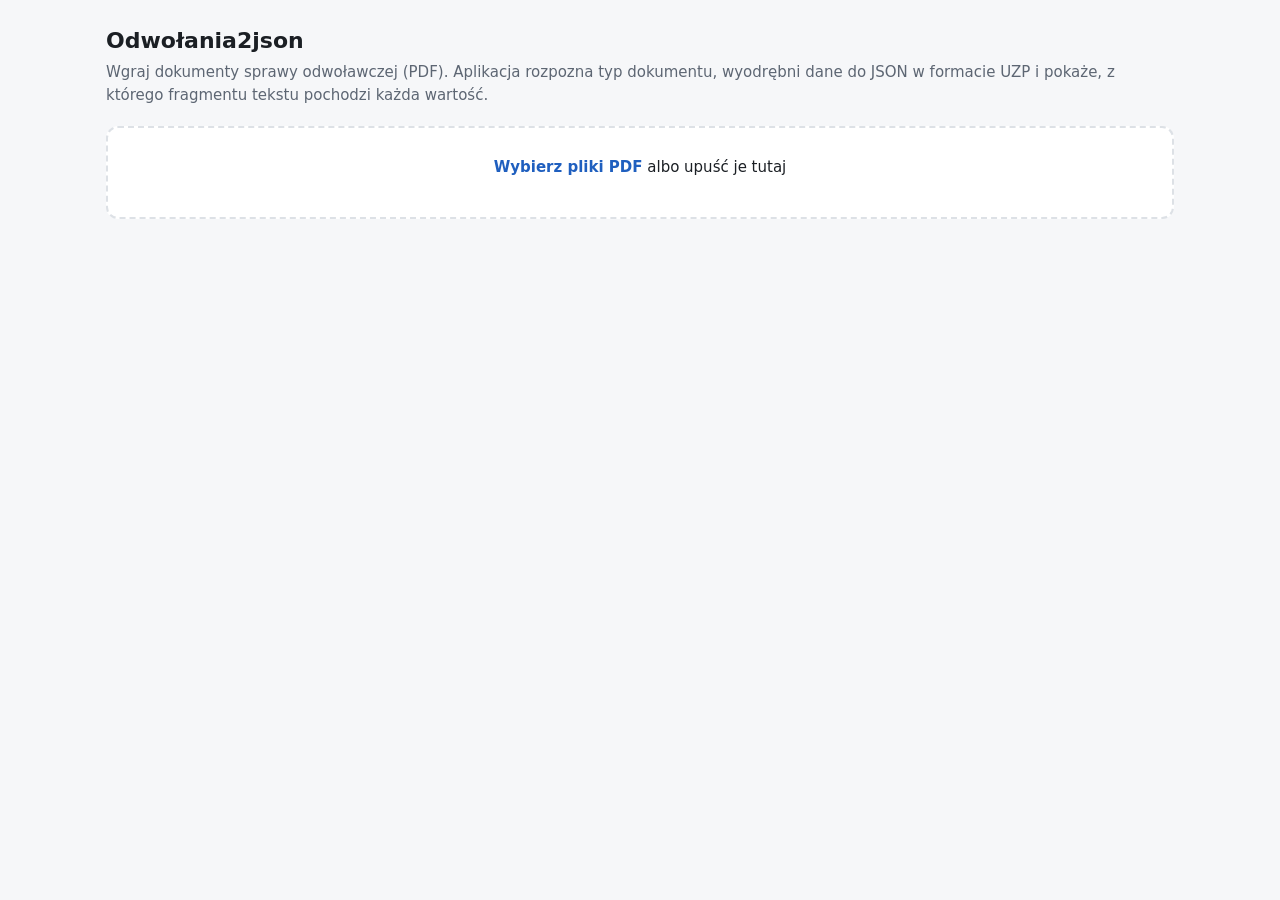
==== src/odwolania2json/static/index.html @ d01de020 "Pierwsza wersja zgłoszenia" ====
<!doctype html>
<html lang="pl">
<head>
<meta charset="utf-8">
<meta name="viewport" content="width=device-width, initial-scale=1">
<title>Odwołania2json</title>
<style>
:root {
  --bg: #f6f7f9; --panel: #ffffff; --text: #1b1f24; --muted: #5d6673; --line: #dde1e6;
  --accent: #1f5fbf; --accent-soft: #e6eefb; --ok: #1d7a46; --ok-soft: #e3f4ea; --warn: #9a5b00; --warn-soft: #fdf1dc;
  --mono: ui-monospace, SFMono-Regular, Menlo, Consolas, monospace;
}
@media (prefers-color-scheme: dark) {
  :root { --bg: #111418; --panel: #1a1e24; --text: #e6e9ed; --muted: #9aa4b1; --line: #2c323a;
    --accent: #7aa7ff; --accent-soft: #1d2a40; --ok: #5fd08f; --ok-soft: #173325; --warn: #f0b45a; --warn-soft: #3a2a12; }
}
* { box-sizing: border-box; }
body { margin: 0; background: var(--bg); color: var(--text); font: 15px/1.5 system-ui, -apple-system, "Segoe UI", sans-serif; }
main { max-width: 1100px; margin: 0 auto; padding: 24px 16px 64px; }
h1 { font-size: 22px; margin: 0 0 4px; }
.lead { color: var(--muted); margin: 0 0 20px; }
.drop { display: block; border: 2px dashed var(--line); border-radius: 12px; background: var(--panel); padding: 28px 16px; text-align: center; cursor: pointer; }
.drop.over { border-color: var(--accent); background: var(--accent-soft); }
.drop strong { color: var(--accent); }
.klasy { margin: 10px 0 0; color: var(--muted); font-size: 13px; }
.karta { background: var(--panel); border: 1px solid var(--line); border-radius: 12px; margin-top: 16px; overflow: hidden; }
.naglowek { display: flex; flex-wrap: wrap; gap: 8px 12px; align-items: center; padding: 12px 16px; border-bottom: 1px solid var(--line); }
.naglowek .nazwa { font-weight: 600; word-break: break-all; }
.znacznik { font-size: 12px; padding: 2px 8px; border-radius: 99px; background: var(--ok-soft); color: var(--ok); font-weight: 600; }
.znacznik.obcy { background: var(--warn-soft); color: var(--warn); }
.akcje { margin-left: auto; display: flex; gap: 8px; }
button, .btn { font: inherit; font-size: 13px; padding: 5px 10px; border-radius: 8px; border: 1px solid var(--line); background: var(--panel); color: var(--text); cursor: pointer; text-decoration: none; }
button:hover, .btn:hover { border-color: var(--accent); }
.tabela { width: 100%; border-collapse: collapse; font-size: 13.5px; }
.tabela th, .tabela td { text-align: left; padding: 7px 16px; border-bottom: 1px solid var(--line); vertical-align: top; }
.tabela th { color: var(--muted); font-weight: 500; font-size: 12px; text-transform: uppercase; letter-spacing: .03em; }
.pole { font-family: var(--mono); font-size: 12.5px; color: var(--muted); white-space: nowrap; }
.wartosc { font-weight: 500; word-break: break-word; }
.null { color: var(--muted); font-style: italic; font-weight: 400; }
.cytat { font-family: var(--mono); font-size: 12px; color: var(--muted); white-space: pre-wrap; word-break: break-word; }
.meta { font-size: 11.5px; color: var(--muted); }
pre { margin: 0; padding: 12px 16px; font: 12.5px/1.45 var(--mono); overflow-x: auto; background: var(--bg); }
.ukryty { display: none; }
.blad { padding: 12px 16px; color: var(--warn); }
.wczytywanie { margin-top: 16px; color: var(--muted); }
@media (max-width: 700px) {
  .tabela thead { display: none; }
  .tabela tr { display: block; border-bottom: 1px solid var(--line); padding: 6px 0; }
  .tabela td { display: block; border: 0; padding: 2px 16px; }
  .pole { white-space: normal; }
  .akcje { margin-left: 0; }
}
</style>
</head>
<body>
<main>
  <h1>Odwołania2json</h1>
  <p class="lead">Wgraj dokumenty sprawy odwoławczej (PDF). Aplikacja rozpozna typ dokumentu, wyodrębni dane do JSON w formacie UZP i pokaże, z którego fragmentu tekstu pochodzi każda wartość.</p>
  <label class="drop" id="drop">
    <input type="file" id="pliki" accept="application/pdf,.pdf" multiple hidden>
    <div><strong>Wybierz pliki PDF</strong> albo upuść je tutaj</div>
    <div class="klasy" id="klasy">Ładowanie listy klas…</div>
  </label>
  <div id="stan" class="wczytywanie"></div>
  <div id="wyniki"></div>
</main>
<script>
const $ = (s) => document.querySelector(s);
const esc = (s) => String(s).replace(/[&<>"']/g, (c) => ({"&": "&amp;", "<": "&lt;", ">": "&gt;", '"': "&quot;", "'": "&#39;"}[c]));

fetch("api/klasy").then((r) => r.json()).then((k) => {
  $("#klasy").textContent = "Klasy dokumentów (z plików config/klasy/*.yaml): " + k.map((x) => x.nazwa).join(", ");
}).catch(() => { $("#klasy").textContent = ""; });

function splaszcz(obj, prefiks = "", wynik = []) {
  if (Array.isArray(obj)) obj.forEach((v, i) => splaszcz(v, `${prefiks}[${i}]`, wynik));
  else if (obj && typeof obj === "object") Object.entries(obj).forEach(([k, v]) => splaszcz(v, prefiks ? `${prefiks}.${k}` : k, wynik));
  else wynik.push([prefiks, obj]);
  return wynik;
}

function karta(w) {
  const el = document.createElement("section");
  el.className = "karta";
  if (w.blad) { el.innerHTML = `<div class="naglowek"><span class="nazwa">${esc(w.plik)}</span></div><div class="blad">${esc(w.blad)}</div>`; return el; }
  const tekstJson = w.json ? JSON.stringify(w.json, null, 2) : "";
  const dowody = Object.fromEntries((w.audyt.pola || []).map((d) => [d.pole, d]));
  const wiersze = w.json ? splaszcz(w.json).map(([pole, v]) => {
    const d = dowody[pole];
    const zrodlo = d ? `<div class="cytat">${esc(d.cytat ?? "")}</div><div class="meta">strona ${d.strona ?? "?"} · reguła ${esc(d.metoda)}</div>` : `<span class="meta">brak w dokumencie</span>`;
    const wart = v === null ? `<span class="null">null</span>` : esc(v);
    return `<tr><td class="pole">${esc(pole)}</td><td class="wartosc">${wart}</td><td>${zrodlo}</td></tr>`;
  }).join("") : "";
  const url = URL.createObjectURL(new Blob([tekstJson], {type: "application/json"}));
  el.innerHTML = `
    <div class="naglowek">
      <span class="nazwa">${esc(w.plik)}</span>
      <span class="znacznik ${w.klasa ? "" : "obcy"}">${w.klasa ? esc(w.klasa) : "dokument spoza klas (pusty JSON)"}</span>
      <span class="akcje">
        <button type="button" data-przelacz>JSON</button>
        <a class="btn" href="${url}" download="${esc(w.json_nazwa)}">Pobierz ${esc(w.json_nazwa)}</a>
      </span>
    </div>
    ${w.json ? `<table class="tabela"><thead><tr><th>Pole</th><th>Wartość</th><th>Źródło w dokumencie</th></tr></thead><tbody>${wiersze}</tbody></table>` : ""}
    <pre class="ukryty">${esc(tekstJson || "(pusty plik)")}</pre>`;
  el.querySelector("[data-przelacz]").addEventListener("click", () => el.querySelector("pre").classList.toggle("ukryty"));
  return el;
}

async function wyslij(pliki) {
  if (!pliki.length) return;
  const fd = new FormData();
  [...pliki].forEach((p) => fd.append("pliki", p));
  $("#stan").textContent = `Przetwarzam ${pliki.length} plik(ów)…`;
  $("#wyniki").innerHTML = "";
  try {
    const r = await fetch("api/przetworz", {method: "POST", body: fd});
    if (!r.ok) throw new Error((await r.json()).detail || r.statusText);
    const wyniki = await r.json();
    $("#stan").textContent = "";
    wyniki.forEach((w) => $("#wyniki").appendChild(karta(w)));
  } catch (e) {
    $("#stan").textContent = "Błąd: " + e.message;
  }
}

const drop = $("#drop");
$("#pliki").addEventListener("change", (e) => wyslij(e.target.files));
["dragenter", "dragover"].forEach((t) => drop.addEventListener(t, (e) => { e.preventDefault(); drop.classList.add("over"); }));
["dragleave", "drop"].forEach((t) => drop.addEventListener(t, (e) => { e.preventDefault(); drop.classList.remove("over"); }));
drop.addEventListener("drop", (e) => wyslij(e.dataTransfer.files));
</script>
</body>
</html>
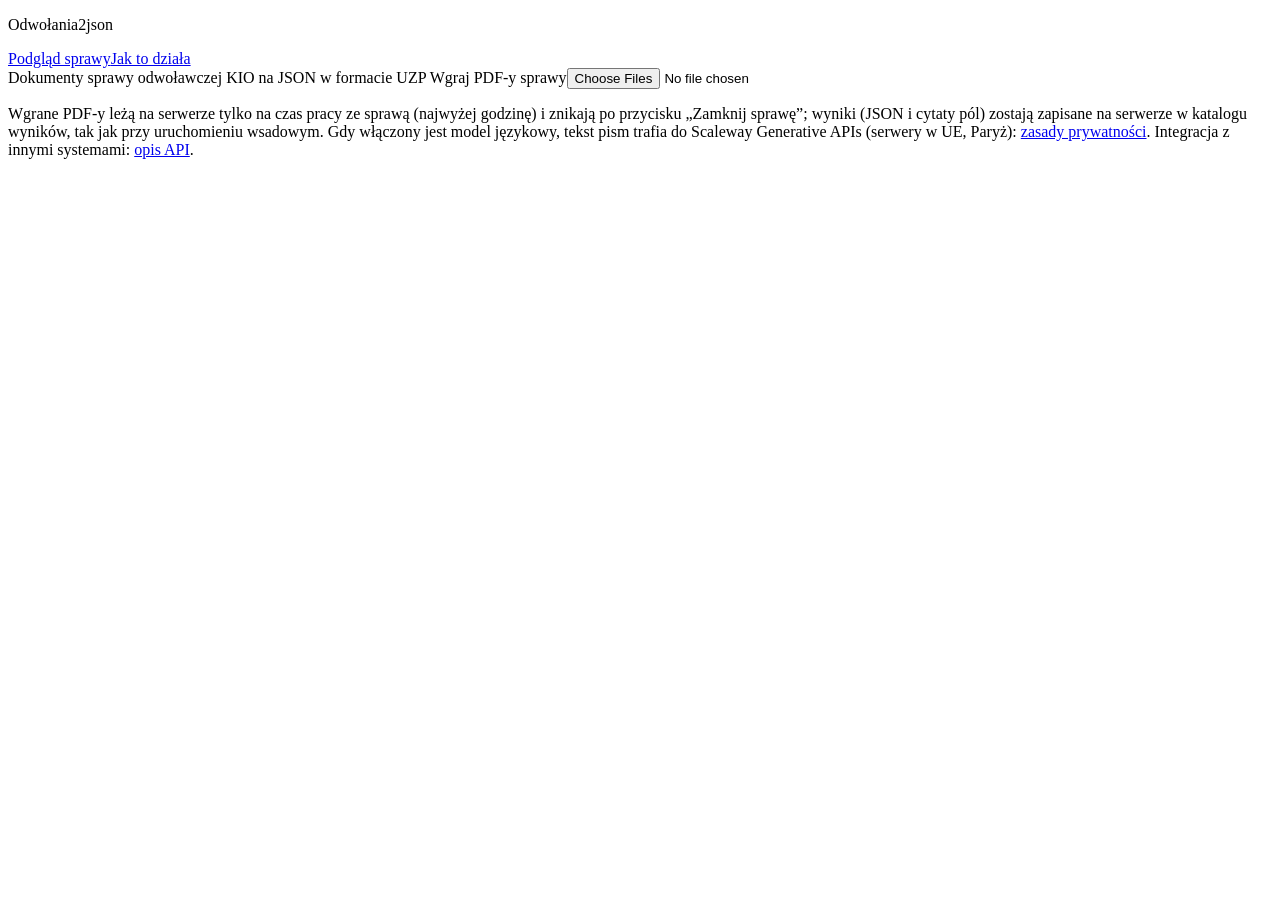
==== commit 99eafb79: "Wersja końcowa zgłoszenia" ====
--- a/src/odwolania2json/static/index.html
+++ b/src/odwolania2json/static/index.html
@@ -4,131 +4,29 @@
 <meta charset="utf-8">
 <meta name="viewport" content="width=device-width, initial-scale=1">
 <title>Odwołania2json</title>
-<style>
-:root {
-  --bg: #f6f7f9; --panel: #ffffff; --text: #1b1f24; --muted: #5d6673; --line: #dde1e6;
-  --accent: #1f5fbf; --accent-soft: #e6eefb; --ok: #1d7a46; --ok-soft: #e3f4ea; --warn: #9a5b00; --warn-soft: #fdf1dc;
-  --mono: ui-monospace, SFMono-Regular, Menlo, Consolas, monospace;
-}
-@media (prefers-color-scheme: dark) {
-  :root { --bg: #111418; --panel: #1a1e24; --text: #e6e9ed; --muted: #9aa4b1; --line: #2c323a;
-    --accent: #7aa7ff; --accent-soft: #1d2a40; --ok: #5fd08f; --ok-soft: #173325; --warn: #f0b45a; --warn-soft: #3a2a12; }
-}
-* { box-sizing: border-box; }
-body { margin: 0; background: var(--bg); color: var(--text); font: 15px/1.5 system-ui, -apple-system, "Segoe UI", sans-serif; }
-main { max-width: 1100px; margin: 0 auto; padding: 24px 16px 64px; }
-h1 { font-size: 22px; margin: 0 0 4px; }
-.lead { color: var(--muted); margin: 0 0 20px; }
-.drop { display: block; border: 2px dashed var(--line); border-radius: 12px; background: var(--panel); padding: 28px 16px; text-align: center; cursor: pointer; }
-.drop.over { border-color: var(--accent); background: var(--accent-soft); }
-.drop strong { color: var(--accent); }
-.klasy { margin: 10px 0 0; color: var(--muted); font-size: 13px; }
-.karta { background: var(--panel); border: 1px solid var(--line); border-radius: 12px; margin-top: 16px; overflow: hidden; }
-.naglowek { display: flex; flex-wrap: wrap; gap: 8px 12px; align-items: center; padding: 12px 16px; border-bottom: 1px solid var(--line); }
-.naglowek .nazwa { font-weight: 600; word-break: break-all; }
-.znacznik { font-size: 12px; padding: 2px 8px; border-radius: 99px; background: var(--ok-soft); color: var(--ok); font-weight: 600; }
-.znacznik.obcy { background: var(--warn-soft); color: var(--warn); }
-.akcje { margin-left: auto; display: flex; gap: 8px; }
-button, .btn { font: inherit; font-size: 13px; padding: 5px 10px; border-radius: 8px; border: 1px solid var(--line); background: var(--panel); color: var(--text); cursor: pointer; text-decoration: none; }
-button:hover, .btn:hover { border-color: var(--accent); }
-.tabela { width: 100%; border-collapse: collapse; font-size: 13.5px; }
-.tabela th, .tabela td { text-align: left; padding: 7px 16px; border-bottom: 1px solid var(--line); vertical-align: top; }
-.tabela th { color: var(--muted); font-weight: 500; font-size: 12px; text-transform: uppercase; letter-spacing: .03em; }
-.pole { font-family: var(--mono); font-size: 12.5px; color: var(--muted); white-space: nowrap; }
-.wartosc { font-weight: 500; word-break: break-word; }
-.null { color: var(--muted); font-style: italic; font-weight: 400; }
-.cytat { font-family: var(--mono); font-size: 12px; color: var(--muted); white-space: pre-wrap; word-break: break-word; }
-.meta { font-size: 11.5px; color: var(--muted); }
-pre { margin: 0; padding: 12px 16px; font: 12.5px/1.45 var(--mono); overflow-x: auto; background: var(--bg); }
-.ukryty { display: none; }
-.blad { padding: 12px 16px; color: var(--warn); }
-.wczytywanie { margin-top: 16px; color: var(--muted); }
-@media (max-width: 700px) {
-  .tabela thead { display: none; }
-  .tabela tr { display: block; border-bottom: 1px solid var(--line); padding: 6px 0; }
-  .tabela td { display: block; border: 0; padding: 2px 16px; }
-  .pole { white-space: normal; }
-  .akcje { margin-left: 0; }
-}
-</style>
+<link rel="stylesheet" href="static/styl.css">
 </head>
 <body>
-<main>
-  <h1>Odwołania2json</h1>
-  <p class="lead">Wgraj dokumenty sprawy odwoławczej (PDF). Aplikacja rozpozna typ dokumentu, wyodrębni dane do JSON w formacie UZP i pokaże, z którego fragmentu tekstu pochodzi każda wartość.</p>
-  <label class="drop" id="drop">
-    <input type="file" id="pliki" accept="application/pdf,.pdf" multiple hidden>
-    <div><strong>Wybierz pliki PDF</strong> albo upuść je tutaj</div>
-    <div class="klasy" id="klasy">Ładowanie listy klas…</div>
-  </label>
-  <div id="stan" class="wczytywanie"></div>
-  <div id="wyniki"></div>
-</main>
-<script>
-const $ = (s) => document.querySelector(s);
-const esc = (s) => String(s).replace(/[&<>"']/g, (c) => ({"&": "&amp;", "<": "&lt;", ">": "&gt;", '"': "&quot;", "'": "&#39;"}[c]));
-
-fetch("api/klasy").then((r) => r.json()).then((k) => {
-  $("#klasy").textContent = "Klasy dokumentów (z plików config/klasy/*.yaml): " + k.map((x) => x.nazwa).join(", ");
-}).catch(() => { $("#klasy").textContent = ""; });
-
-function splaszcz(obj, prefiks = "", wynik = []) {
-  if (Array.isArray(obj)) obj.forEach((v, i) => splaszcz(v, `${prefiks}[${i}]`, wynik));
-  else if (obj && typeof obj === "object") Object.entries(obj).forEach(([k, v]) => splaszcz(v, prefiks ? `${prefiks}.${k}` : k, wynik));
-  else wynik.push([prefiks, obj]);
-  return wynik;
-}
-
-function karta(w) {
-  const el = document.createElement("section");
-  el.className = "karta";
-  if (w.blad) { el.innerHTML = `<div class="naglowek"><span class="nazwa">${esc(w.plik)}</span></div><div class="blad">${esc(w.blad)}</div>`; return el; }
-  const tekstJson = w.json ? JSON.stringify(w.json, null, 2) : "";
-  const dowody = Object.fromEntries((w.audyt.pola || []).map((d) => [d.pole, d]));
-  const wiersze = w.json ? splaszcz(w.json).map(([pole, v]) => {
-    const d = dowody[pole];
-    const zrodlo = d ? `<div class="cytat">${esc(d.cytat ?? "")}</div><div class="meta">strona ${d.strona ?? "?"} · reguła ${esc(d.metoda)}</div>` : `<span class="meta">brak w dokumencie</span>`;
-    const wart = v === null ? `<span class="null">null</span>` : esc(v);
-    return `<tr><td class="pole">${esc(pole)}</td><td class="wartosc">${wart}</td><td>${zrodlo}</td></tr>`;
-  }).join("") : "";
-  const url = URL.createObjectURL(new Blob([tekstJson], {type: "application/json"}));
-  el.innerHTML = `
-    <div class="naglowek">
-      <span class="nazwa">${esc(w.plik)}</span>
-      <span class="znacznik ${w.klasa ? "" : "obcy"}">${w.klasa ? esc(w.klasa) : "dokument spoza klas (pusty JSON)"}</span>
-      <span class="akcje">
-        <button type="button" data-przelacz>JSON</button>
-        <a class="btn" href="${url}" download="${esc(w.json_nazwa)}">Pobierz ${esc(w.json_nazwa)}</a>
-      </span>
-    </div>
-    ${w.json ? `<table class="tabela"><thead><tr><th>Pole</th><th>Wartość</th><th>Źródło w dokumencie</th></tr></thead><tbody>${wiersze}</tbody></table>` : ""}
-    <pre class="ukryty">${esc(tekstJson || "(pusty plik)")}</pre>`;
-  el.querySelector("[data-przelacz]").addEventListener("click", () => el.querySelector("pre").classList.toggle("ukryty"));
-  return el;
-}
-
-async function wyslij(pliki) {
-  if (!pliki.length) return;
-  const fd = new FormData();
-  [...pliki].forEach((p) => fd.append("pliki", p));
-  $("#stan").textContent = `Przetwarzam ${pliki.length} plik(ów)…`;
-  $("#wyniki").innerHTML = "";
-  try {
-    const r = await fetch("api/przetworz", {method: "POST", body: fd});
-    if (!r.ok) throw new Error((await r.json()).detail || r.statusText);
-    const wyniki = await r.json();
-    $("#stan").textContent = "";
-    wyniki.forEach((w) => $("#wyniki").appendChild(karta(w)));
-  } catch (e) {
-    $("#stan").textContent = "Błąd: " + e.message;
-  }
-}
-
-const drop = $("#drop");
-$("#pliki").addEventListener("change", (e) => wyslij(e.target.files));
-["dragenter", "dragover"].forEach((t) => drop.addEventListener(t, (e) => { e.preventDefault(); drop.classList.add("over"); }));
-["dragleave", "drop"].forEach((t) => drop.addEventListener(t, (e) => { e.preventDefault(); drop.classList.remove("over"); }));
-drop.addEventListener("drop", (e) => wyslij(e.dataTransfer.files));
-</script>
+<header>
+  <div class="szer pasek">
+    <p class="marka">Odwołania2json</p>
+    <nav class="glowna" aria-label="Główna"><a href="./" aria-current="page">Podgląd sprawy</a><a href="jak-to-dziala">Jak to działa</a></nav>
+    <span class="opis" id="stan-sprawy">Dokumenty sprawy odwoławczej KIO na JSON w formacie UZP</span>
+    <span class="spacja"></span>
+    <span id="akcje-sprawy"></span>
+    <label class="btn" id="przycisk-wgraj"><span id="etykieta-wgraj">Wgraj PDF-y sprawy</span><input id="pliki" class="sr" type="file" multiple accept=".pdf,application/pdf"></label>
+  </div>
+  <nav class="szer pliki" id="lista" aria-label="Pliki sprawy" hidden></nav>
+</header>
+<div class="szer">
+  <div id="komunikat"></div>
+  <section id="skrot" class="skrot" aria-labelledby="skrot-h" hidden></section>
+  <main id="main" tabindex="-1"></main>
+</div>
+<footer class="szer">
+  <p>Wgrane PDF-y leżą na serwerze tylko na czas pracy ze sprawą (najwyżej godzinę) i znikają po przycisku „Zamknij sprawę”; wyniki (JSON i cytaty pól) zostają zapisane na serwerze w katalogu wyników, tak jak przy uruchomieniu wsadowym. Gdy włączony jest model językowy, tekst pism trafia do Scaleway Generative APIs (serwery w UE, Paryż): <a href="https://www.scaleway.com/en/docs/generative-apis/reference-content/data-privacy/" rel="noopener" target="_blank">zasady prywatności</a>. Integracja z innymi systemami: <a href="docs">opis API</a>.</p>
+</footer>
+<script src="static/skrot.js"></script>
+<script src="static/app.js"></script>
 </body>
 </html>
